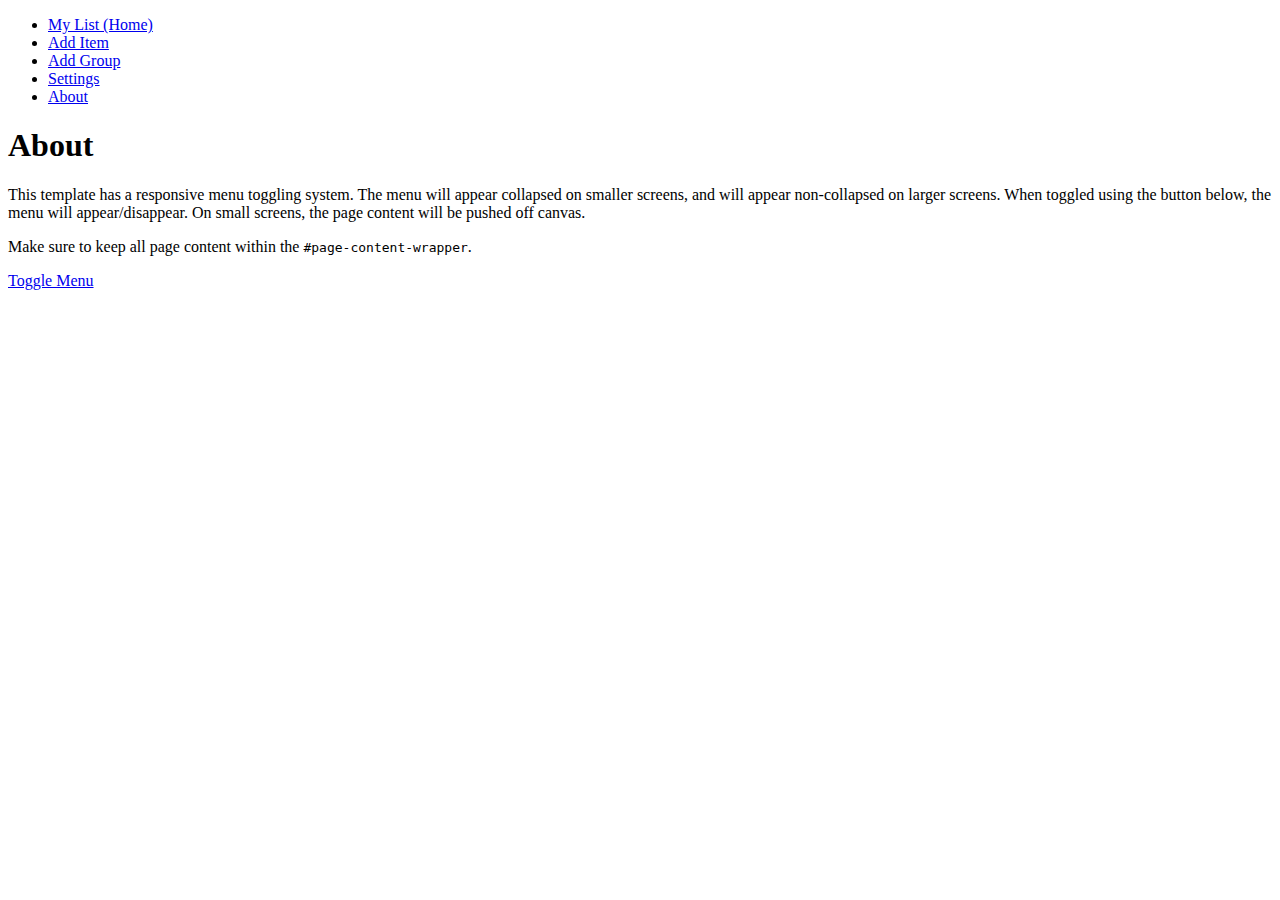
==== src/main/resources/templates/about.html @ 571e5feb "created custom methods in each service. Added some Front end files.Helper methods put in. CommandLin" ====
<!DOCTYPE html>
<html lang="en">
<head>
    <meta charset="utf-8">
    <meta name="viewport" content="width=device-width, initial-scale=1">
    <title>Bootstrap demo</title>
    <link href="https://cdn.jsdelivr.net/npm/bootstrap@5.0.2/dist/css/bootstrap.min.css" rel="stylesheet" integrity="sha384-EVSTQN3/azprG1Anm3QDgpJLIm9Nao0Yz1ztcQTwFspd3yD65VohhpuuCOmLASjC" crossorigin="anonymous">
    <script src="https://cdn.jsdelivr.net/npm/bootstrap@5.0.2/dist/js/bootstrap.bundle.min.js" integrity="sha384-MrcW6ZMFYlzcLA8Nl+NtUVF0sA7MsXsP1UyJoMp4YLEuNSfAP+JcXn/tWtIaxVXM" crossorigin="anonymous"></script>
    <link href="/mylist.css" rel="stylesheet">
    <link href="/overrides.css" rel="stylesheet">
</head>
<body>

<div id="wrapper" class="toggled">

    <!-- Sidebar -->
    <div id="sidebar-wrapper">
        <ul class="sidebar-nav">
            <li class="sidebar-brand">
                <a href="index.html">
                    My List (Home)
                </a>
            </li>
            <li>
                <a href="add-item.html">Add Item</a>
            </li>
            <li>
                <a href="add-group.html">Add Group</a>
            </li>
            <li>
                <a href="settings.html">Settings</a>
            </li>
            <li>
                <a href="about.html" class="current">About</a>
            </li>
        </ul>
    </div>
    <!-- /#sidebar-wrapper -->

    <!-- Page Content -->
    <div id="page-content-wrapper">
        <div class="container-fluid">
            <h1>About</h1>
            <p>This template has a responsive menu toggling system. The menu will appear collapsed on smaller screens, and will appear non-collapsed on larger screens. When toggled using the button below, the menu will appear/disappear. On small screens, the page content will be pushed off canvas.</p>
            <p>Make sure to keep all page content within the <code>#page-content-wrapper</code>.</p>
            <a href="#menu-toggle" class="btn btn-secondary" id="menu-toggle">Toggle Menu</a>
        </div>
    </div>
    <!-- /#page-content-wrapper -->

</div>
<!-- /#wrapper -->

<!-- Menu Toggle Script -->
<script>
    $("#menu-toggle").click(function(e) {
        e.preventDefault();
        $("#wrapper").toggleClass("toggled");
    });
    </script>


</body>
</html>
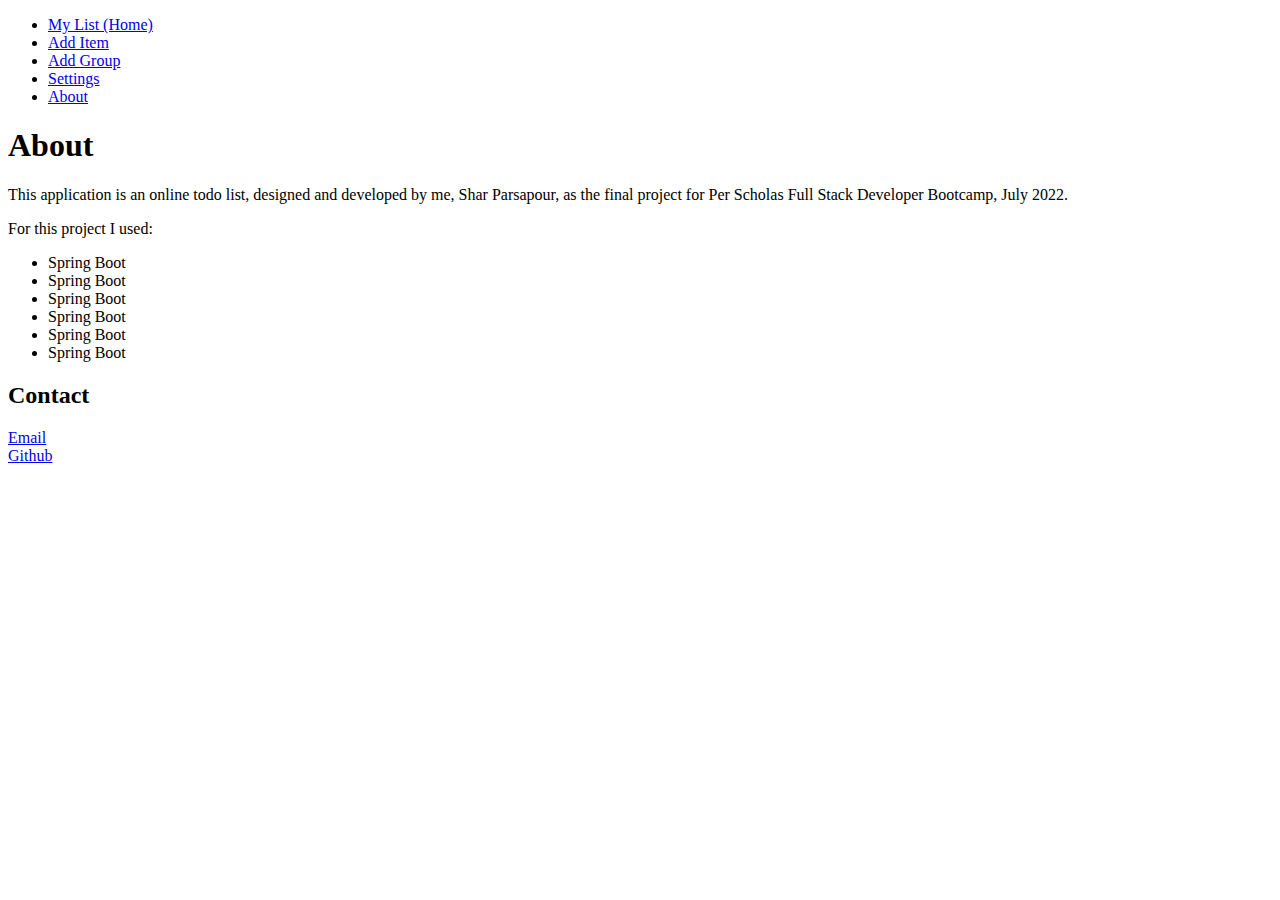
==== commit 848531f2: "edititem.html works. addgroup.html works.working on settings.html." ====
--- a/src/main/resources/templates/about.html
+++ b/src/main/resources/templates/about.html
@@ -1,9 +1,9 @@
 <!DOCTYPE html>
-<html lang="en">
+<html lang="en" xmlns:th="http://thymeleaf.org">
 <head>
     <meta charset="utf-8">
     <meta name="viewport" content="width=device-width, initial-scale=1">
-    <title>Bootstrap demo</title>
+    <title>TodoList demo</title>
     <link href="https://cdn.jsdelivr.net/npm/bootstrap@5.0.2/dist/css/bootstrap.min.css" rel="stylesheet" integrity="sha384-EVSTQN3/azprG1Anm3QDgpJLIm9Nao0Yz1ztcQTwFspd3yD65VohhpuuCOmLASjC" crossorigin="anonymous">
     <script src="https://cdn.jsdelivr.net/npm/bootstrap@5.0.2/dist/js/bootstrap.bundle.min.js" integrity="sha384-MrcW6ZMFYlzcLA8Nl+NtUVF0sA7MsXsP1UyJoMp4YLEuNSfAP+JcXn/tWtIaxVXM" crossorigin="anonymous"></script>
     <link href="/mylist.css" rel="stylesheet">
@@ -17,21 +17,21 @@
     <div id="sidebar-wrapper">
         <ul class="sidebar-nav">
             <li class="sidebar-brand">
-                <a href="index.html">
+                <a href="/index">
                     My List (Home)
                 </a>
             </li>
             <li>
-                <a href="add-item.html">Add Item</a>
+                <a href="/todoitem/additem">Add Item</a>
             </li>
             <li>
-                <a href="add-group.html">Add Group</a>
+                <a href="/group/addgroup">Add Group</a>
             </li>
             <li>
-                <a href="settings.html">Settings</a>
+                <a href="/settings">Settings</a>
             </li>
             <li>
-                <a href="about.html" class="current">About</a>
+                <a href="/about" class="current">About</a>
             </li>
         </ul>
     </div>
@@ -41,14 +41,27 @@
     <div id="page-content-wrapper">
         <div class="container-fluid">
             <h1>About</h1>
-            <p>This template has a responsive menu toggling system. The menu will appear collapsed on smaller screens, and will appear non-collapsed on larger screens. When toggled using the button below, the menu will appear/disappear. On small screens, the page content will be pushed off canvas.</p>
-            <p>Make sure to keep all page content within the <code>#page-content-wrapper</code>.</p>
-            <a href="#menu-toggle" class="btn btn-secondary" id="menu-toggle">Toggle Menu</a>
+            <p>This application is an online todo list, designed and developed by me, Shar Parsapour, as the final project for Per Scholas Full Stack Developer Bootcamp, July 2022.</p>
+            <p>For this project I used:
+            <ul>
+                <li>Spring Boot</li>
+                <li>Spring Boot</li>
+                <li>Spring Boot</li>
+                <li>Spring Boot</li>
+                <li>Spring Boot</li>
+                <li>Spring Boot</li>
+            </ul>
+            </p>
+            <h2>Contact</h2>
+            <a href="mailto:sparsapour@yahoo.com" class="" id="contact1">Email</a>
+            <br />
+            <a href="https://github.com/spar23/Parsapour_Shar_ToDoList_CaseStudy" class="" id="contact2">Github</a>
         </div>
     </div>
     <!-- /#page-content-wrapper -->
 
 </div>
+<!-- /#wrapper -->
 <!-- /#wrapper -->
 
 <!-- Menu Toggle Script -->
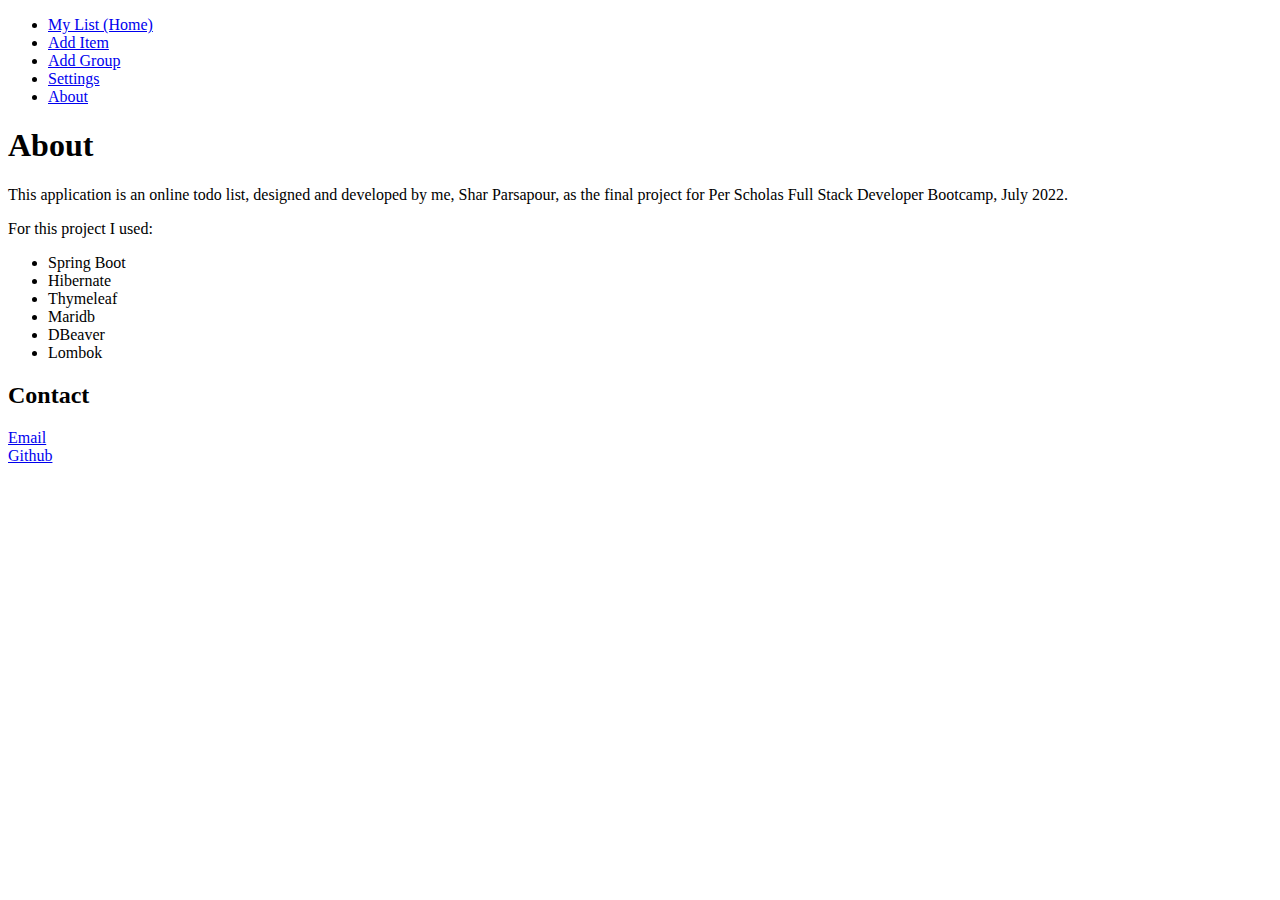
==== commit ca3a7e39: "Added another test to group service. Fixed one test that had to with persist. Had to change User tab" ====
--- a/src/main/resources/templates/about.html
+++ b/src/main/resources/templates/about.html
@@ -39,17 +39,18 @@
 
     <!-- Page Content -->
     <div id="page-content-wrapper">
-        <div class="container-fluid">
+        <div class="container">
+          <div class="container-fluid">
             <h1>About</h1>
             <p>This application is an online todo list, designed and developed by me, Shar Parsapour, as the final project for Per Scholas Full Stack Developer Bootcamp, July 2022.</p>
             <p>For this project I used:
             <ul>
-                <li>Spring Boot</li>
-                <li>Spring Boot</li>
-                <li>Spring Boot</li>
-                <li>Spring Boot</li>
-                <li>Spring Boot</li>
-                <li>Spring Boot</li>
+              <li>Spring Boot</li>
+              <li>Hibernate</li>
+              <li>Thymeleaf</li>
+              <li>Maridb</li>
+              <li>DBeaver</li>
+              <li>Lombok</li>
             </ul>
             </p>
             <h2>Contact</h2>
@@ -57,6 +58,8 @@
             <br />
             <a href="https://github.com/spar23/Parsapour_Shar_ToDoList_CaseStudy" class="" id="contact2">Github</a>
         </div>
+        </div>
+
     </div>
     <!-- /#page-content-wrapper -->
 
@@ -65,13 +68,7 @@
 <!-- /#wrapper -->
 
 <!-- Menu Toggle Script -->
-<script>
-    $("#menu-toggle").click(function(e) {
-        e.preventDefault();
-        $("#wrapper").toggleClass("toggled");
-    });
-    </script>
-
+<script src="/theme.js"></script>
 
 </body>
 </html>